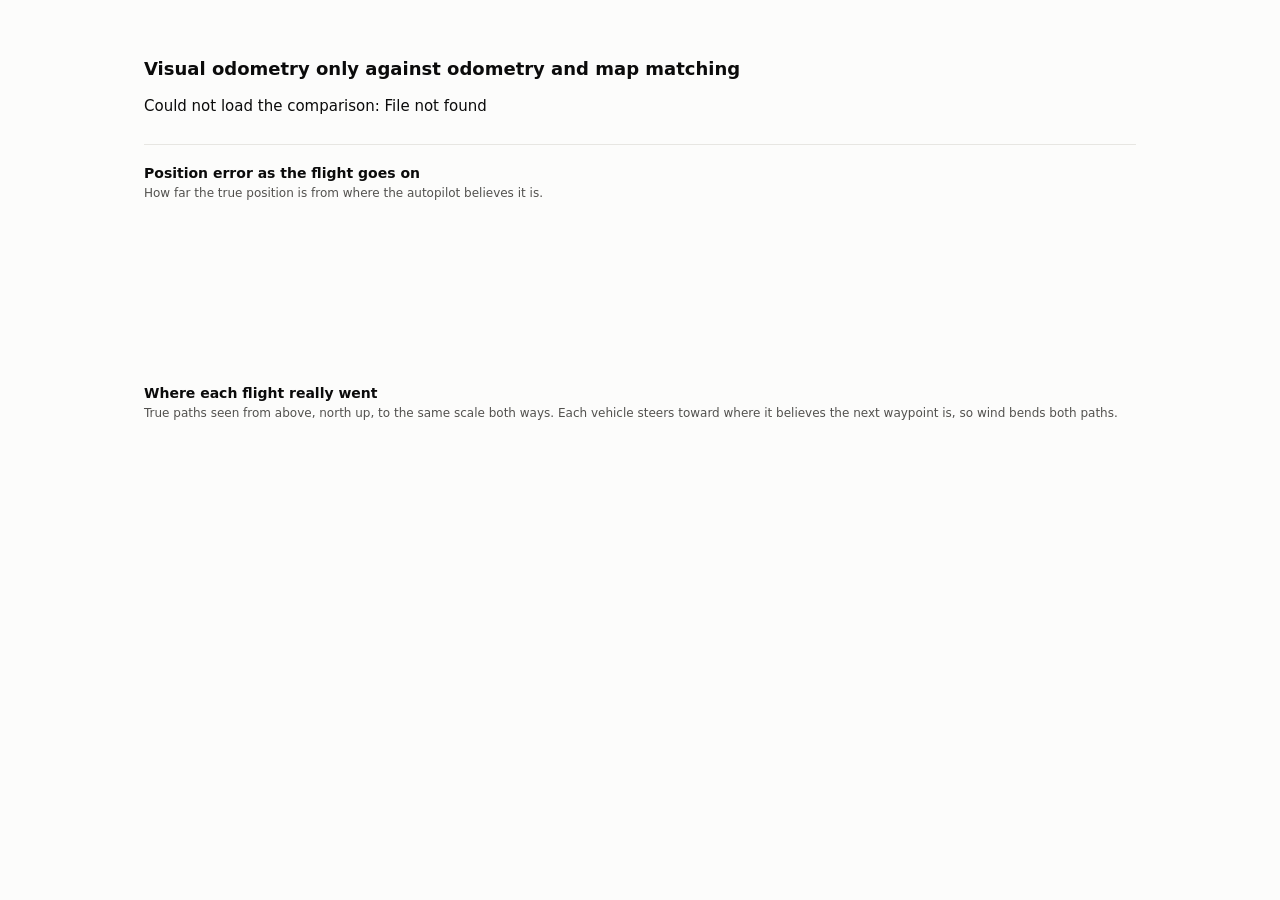
==== ground/planner/static/compare.html @ 0d93f1d8 "Compare visual odometry alone against map matching onboard/visnav/navigator.py: with no matcher it r" ====
<!doctype html>
<html lang="en">
<head>
<meta charset="utf-8">
<meta name="viewport" content="width=device-width, initial-scale=1">
<title>Odometry only against map matching</title>
<style>
:root {
  color-scheme: light;
  --surface: #fcfcfb; --ink: #0b0b0b; --ink2: #52514e; --muted: #7a7974; --grid: #e7e6e2; --line: #ddddd6;
  --with-map: #2a78d6; --alone: #eb6834; --plan: #8f8e88; --accent: #1f6feb;
}
* { box-sizing: border-box; }
html, body { margin: 0; background: var(--surface); color: var(--ink); font: 14px/1.45 system-ui, sans-serif; }
main { max-width: 1040px; margin: 0 auto; padding: 56px 24px 32px; }
h1 { font-size: 18px; margin: 0 0 4px; }
h2 { font-size: 14px; margin: 0 0 2px; }
#conditions { color: var(--ink2); font-size: 12px; margin: 0 0 14px; }
#headline { font-size: 15px; margin: 0 0 16px; min-height: 22px; }
table { border-collapse: collapse; width: 100%; font-variant-numeric: tabular-nums; margin-bottom: 8px; }
th, td { padding: 5px 10px; border-bottom: 1px solid var(--grid); text-align: right; font-weight: normal; }
th:first-child, td:first-child { text-align: left; color: var(--ink2); }
thead th { font-weight: 600; vertical-align: bottom; }
thead .state { display: block; font-weight: normal; font-size: 12px; color: var(--ink2); }
thead button { font: inherit; font-size: 12px; font-weight: normal; padding: 0; border: 0; background: none; color: var(--accent); cursor: pointer; }
.key { display: inline-block; width: 16px; height: 0; border-top: 2px solid; vertical-align: middle; margin-right: 6px; border-radius: 1px; }
.key.dash { border-top-style: dashed; }
.charts { display: grid; grid-template-columns: 1fr; gap: 22px; margin-top: 18px; }
.chart { position: relative; }
.caption { color: var(--ink2); font-size: 12px; margin: 0 0 4px; }
.legend { display: flex; flex-wrap: wrap; gap: 4px 16px; font-size: 12px; color: var(--ink2); margin: 0 0 4px; }
svg { display: block; width: 100%; overflow: visible; touch-action: none; }
svg text { font: 11px system-ui, sans-serif; fill: var(--muted); }
svg text.end { fill: var(--ink2); font-size: 12px; }
#tip { position: absolute; pointer-events: none; background: #fff; border: 1px solid var(--line); border-radius: 4px; box-shadow: 0 2px 8px rgba(0, 0, 0, .12); padding: 5px 8px; font-size: 12px; white-space: nowrap; z-index: 2; }
#tip div { color: var(--ink2); }
#tip b { color: var(--ink); font-variant-numeric: tabular-nums; }
#notes { color: var(--ink2); font-size: 12px; margin: 18px 0 0; padding-left: 18px; }
#notes li { margin-bottom: 4px; }
</style>
</head>
<body>
<main>
  <h1>Visual odometry only against odometry and map matching</h1>
  <p id="conditions"></p>
  <p id="headline" aria-live="polite"></p>
  <table>
    <thead><tr><th></th><th id="head0"></th><th id="head1"></th></tr></thead>
    <tbody id="rows"></tbody>
  </table>
  <div class="charts">
    <section class="chart" id="errbox">
      <h2>Position error as the flight goes on</h2>
      <p class="caption">How far the true position is from where the autopilot believes it is.</p>
      <div class="legend" id="errlegend"></div>
      <svg id="errchart" role="img" aria-label="Position error against distance flown for both flights. The table above has the values."></svg>
    </section>
    <section class="chart" id="pathbox">
      <h2>Where each flight really went</h2>
      <p class="caption">True paths seen from above, north up, to the same scale both ways. Each vehicle steers toward where it believes the next waypoint is, so wind bends both paths.</p>
      <div class="legend" id="pathlegend"></div>
      <svg id="pathchart" role="img" aria-label="True flight paths of both flights over the planned route."></svg>
    </section>
  </div>
  <ul id="notes"></ul>
</main>
<div id="tip" hidden></div>
<script>
"use strict";
const $ = (id) => document.getElementById(id);
const params = new URLSearchParams(location.search);
const SERIES = {
  map: { label: "With map matching", color: "var(--with-map)" },
  odometry: { label: "Odometry only", color: "var(--alone)" },
};
const NS = "http://www.w3.org/2000/svg";
const ACTIVE = ["preparing", "fetching", "running"];
let data = null, runs = [], hover = null;

function el(parent, name, attrs = {}, text) {
  const node = document.createElementNS(NS, name);
  Object.entries(attrs).forEach(([k, v]) => node.setAttribute(k, v));
  if (text !== undefined) node.textContent = text;
  parent.appendChild(node);
  return node;
}

function niceStep(span, count) {
  const raw = Math.max(span, 1e-6) / count, mag = 10 ** Math.floor(Math.log10(raw));
  return [1, 2, 5, 10].map((m) => m * mag).find((s) => s >= raw);
}

const metres = (v) => `${v >= 100 ? Math.round(v) : +v.toFixed(1)} m`;
const pathOf = (xs, ys) => xs.map((x, i) => `${i ? "L" : "M"}${x.toFixed(1)} ${ys[i].toFixed(1)}`).join("");
const flown = (run) => (run.series ? run.series.km : []);
const nearest = (values, v) => {
  let lo = 0, hi = values.length - 1;
  while (lo < hi) { const m = (lo + hi) >> 1; if (values[m] < v) lo = m + 1; else hi = m; }
  return lo > 0 && v - values[lo - 1] < values[lo] - v ? lo - 1 : lo;
};

function legend(box, withPlan) {
  box.replaceChildren();
  const add = (label, color, dash) => {
    const item = document.createElement("span"), key = document.createElement("span");
    key.className = dash ? "key dash" : "key";
    key.style.borderTopColor = color;
    item.append(key, label);
    box.append(item);
  };
  runs.forEach((run) => add(SERIES[run.options.navigation || "map"].label, SERIES[run.options.navigation || "map"].color));
  if (withPlan) add("Planned route", "var(--plan)", true);
}

function drawError() {
  const svg = $("errchart"), width = svg.clientWidth || 800, height = 250, m = { l: 44, r: 118, t: 8, b: 34 };
  svg.setAttribute("viewBox", `0 0 ${width} ${height}`);
  svg.setAttribute("height", height);
  svg.replaceChildren();
  const maxKm = Math.max(0.001, ...runs.flatMap(flown)), maxErr = Math.max(1, ...runs.flatMap((r) => (r.series ? r.series.err : [])));
  const yStep = niceStep(maxErr, 4), yTop = Math.ceil(maxErr / yStep) * yStep, xStep = niceStep(maxKm, 6);
  const X = (km) => m.l + (km / maxKm) * (width - m.l - m.r), Y = (e) => height - m.b - (e / yTop) * (height - m.t - m.b);
  for (let v = 0; v <= yTop + 1e-9; v += yStep) {
    el(svg, "line", { x1: m.l, x2: width - m.r, y1: Y(v), y2: Y(v), stroke: "var(--grid)", "stroke-width": 1 });
    el(svg, "text", { x: m.l - 8, y: Y(v) + 4, "text-anchor": "end" }, String(+v.toFixed(3)));
  }
  el(svg, "text", { x: 0, y: m.t + 4 }, "m");
  for (let v = 0; v <= maxKm + 1e-9; v += xStep) el(svg, "text", { x: X(v), y: height - m.b + 16, "text-anchor": "middle" }, String(+v.toFixed(3)));
  el(svg, "text", { x: width - m.r, y: height - 4, "text-anchor": "end" }, "distance flown, km");
  const ends = [];
  runs.forEach((run) => {
    if (!run.series) return;
    const color = SERIES[run.options.navigation || "map"].color, s = run.series;
    el(svg, "path", { d: pathOf(s.km.map(X), s.err.map(Y)), fill: "none", stroke: color, "stroke-width": 2, "stroke-linejoin": "round", "stroke-linecap": "round" });
    const last = s.km.length - 1;
    ends.push({ x: X(s.km[last]), y: Y(s.err[last]), color, value: s.err[last], label: SERIES[run.options.navigation || "map"].label });
  });
  ends.forEach((end) => el(svg, "circle", { cx: end.x, cy: end.y, r: 4, fill: end.color, stroke: "var(--surface)", "stroke-width": 2 }));
  // Direct labels only where they do not collide; the legend always names the lines.
  if (ends.length < 2 || Math.abs(ends[0].y - ends[1].y) >= 16) {
    ends.forEach((end) => el(svg, "text", { class: "end", x: end.x + 9, y: end.y + 4 }, metres(end.value)));
  }
  svg.X = X; svg.Y = Y; svg.maxKm = maxKm; svg.margin = m; svg.plotWidth = width - m.l - m.r;
  el(svg, "g", { id: "errhover" });
}

function drawPaths() {
  const svg = $("pathchart"), width = svg.clientWidth || 800, m = 12;
  const xs = [...data.plan.map((p) => p[0]), ...runs.flatMap((r) => (r.series ? r.series.x : []))];
  const ys = [...data.plan.map((p) => p[1]), ...runs.flatMap((r) => (r.series ? r.series.y : []))];
  svg.replaceChildren();
  if (!xs.length) { svg.setAttribute("height", 0); return; }
  const x0 = Math.min(...xs), x1 = Math.max(...xs), y0 = Math.min(...ys), y1 = Math.max(...ys);
  const scale = Math.min((width - 2 * m) / Math.max(x1 - x0, 1), 420 / Math.max(y1 - y0, 1));
  const height = Math.max((y1 - y0) * scale + 2 * m + 22, 90);
  svg.setAttribute("viewBox", `0 0 ${width} ${height}`);
  svg.setAttribute("height", height);
  const X = (x) => (width - (x1 - x0) * scale) / 2 + (x - x0) * scale, Y = (y) => m + (y1 - y) * scale;
  el(svg, "path", { d: pathOf(data.plan.map((p) => X(p[0])), data.plan.map((p) => Y(p[1]))), fill: "none", stroke: "var(--plan)", "stroke-width": 1.5, "stroke-dasharray": "5 5" });
  runs.forEach((run) => {
    if (!run.series) return;
    el(svg, "path", { d: pathOf(run.series.x.map(X), run.series.y.map(Y)), fill: "none", stroke: SERIES[run.options.navigation || "map"].color, "stroke-width": 2, "stroke-linejoin": "round", "stroke-linecap": "round" });
  });
  // Scale bar, since the axes carry no ticks here.
  const barM = niceStep((x1 - x0 || 100) / 4, 1), by = height - 8;
  el(svg, "line", { x1: m, x2: m + barM * scale, y1: by, y2: by, stroke: "var(--muted)", "stroke-width": 1 });
  el(svg, "text", { x: m + barM * scale + 6, y: by + 4 }, barM >= 1000 ? `${barM / 1000} km` : `${barM} m`);
  svg.X = X; svg.Y = Y;
  el(svg, "g", { id: "pathhover" });
}

function showHover(km, pageX, pageY) {
  hover = km;
  const err = $("errchart"), path = $("pathchart"), tip = $("tip");
  const eg = err.querySelector("#errhover"), pg = path.querySelector("#pathhover");
  if (!eg) return;
  eg.replaceChildren();
  if (pg) pg.replaceChildren();
  tip.replaceChildren();
  const head = document.createElement("div");
  head.textContent = `${km.toFixed(2)} km flown`;
  tip.append(head);
  el(eg, "line", { x1: err.X(km), x2: err.X(km), y1: err.margin.t, y2: err.getBoundingClientRect().height - err.margin.b, stroke: "var(--muted)", "stroke-width": 1 });
  runs.forEach((run) => {
    if (!run.series) return;
    const s = run.series, i = nearest(s.km, km), info = SERIES[run.options.navigation || "map"];
    el(eg, "circle", { cx: err.X(s.km[i]), cy: err.Y(s.err[i]), r: 4, fill: info.color, stroke: "var(--surface)", "stroke-width": 2 });
    if (pg) el(pg, "circle", { cx: path.X(s.x[i]), cy: path.Y(s.y[i]), r: 5, fill: info.color, stroke: "var(--surface)", "stroke-width": 2 });
    const row = document.createElement("div"), key = document.createElement("span"), value = document.createElement("b");
    key.className = "key";
    key.style.borderTopColor = info.color;
    value.textContent = metres(s.err[i]);
    row.append(key, value, ` ${info.label.toLowerCase()}`);
    tip.append(row);
  });
  tip.hidden = false;
  const left = Math.min(pageX + 14, document.documentElement.clientWidth - tip.offsetWidth - 8);
  tip.style.left = `${left}px`;
  tip.style.top = `${pageY - tip.offsetHeight - 10}px`;
}

function hideHover() {
  hover = null;
  $("tip").hidden = true;
  ["errhover", "pathhover"].forEach((id) => { const g = document.getElementById(id); if (g) g.replaceChildren(); });
}

$("errchart").addEventListener("pointermove", (e) => {
  const svg = e.currentTarget, box = svg.getBoundingClientRect();
  if (!svg.X) return;
  const frac = Math.min(1, Math.max(0, (e.clientX - box.left - svg.margin.l) / svg.plotWidth));
  showHover(frac * svg.maxKm, e.pageX, e.pageY);
});
$("pathchart").addEventListener("pointermove", (e) => {
  const svg = e.currentTarget, box = svg.getBoundingClientRect();
  if (!svg.X) return;
  const px = e.clientX - box.left, py = e.clientY - box.top;
  let best = null, bestD = Infinity;
  runs.forEach((run) => {
    if (!run.series) return;
    run.series.x.forEach((x, i) => {
      const d = Math.hypot(svg.X(x) - px, svg.Y(run.series.y[i]) - py);
      if (d < bestD) { bestD = d; best = run.series.km[i]; }
    });
  });
  if (best !== null && bestD < 40) showHover(best, e.pageX, e.pageY); else hideHover();
});
["errchart", "pathchart"].forEach((id) => $(id).addEventListener("pointerleave", hideHover));

const ROWS = [
  ["Position error, median", (s) => metres(s.ekf_err_median_m)],
  ["Position error, 95% of the time under", (s) => metres(s.ekf_err_p95_m)],
  ["Position error, largest", (s) => metres(s.ekf_err_max_m)],
  ["Position error at the end", (s) => metres(s.ekf_err_final_m)],
  ["  as a share of distance flown", (s) => `${s.final_err_pct_of_distance}%`],
  ["Off target at the end", (s) => metres(s.landing_error_m)],
  ["Distance flown", (s) => `${(s.distance_m / 1000).toFixed(2)} km`],
  ["Map fixes", (s) => (s.navigation === "odometry" ? "none" : `${Math.round(100 * s.fix_rate)}% of frames`)],
  ["Navigator time per frame", (s) => `${s.nav_ms_per_frame} ms`],
  ["Needs saved imagery", (s) => (s.navigation === "odometry" ? "no" : "yes")],
];

function stateText(run) {
  if (run.state === "finished") return run.summary.landed ? "landed" : run.summary.mission_complete ? "reached the last waypoint" : "ran out of time";
  if (run.state === "running" && run.series) return `flying, ${run.series.km.at(-1).toFixed(2)} km so far`;
  return { preparing: "building the map", fetching: "downloading NAIP", running: "starting", stopped: "stopped", failed: "failed" }[run.state] || run.state;
}

function drawTable() {
  runs.forEach((run, k) => {
    const head = $(`head${k}`), info = SERIES[run.options.navigation || "map"];
    head.replaceChildren();
    const key = document.createElement("span"), state = document.createElement("span"), open = document.createElement("button");
    key.className = "key";
    key.style.borderTopColor = info.color;
    state.className = "state";
    state.textContent = run.state === "failed" ? `failed: ${run.error}` : stateText(run);
    open.textContent = "Watch in 3D";
    open.title = "Open this flight in the 3D viewer";
    open.hidden = !run.viewable;
    open.onclick = () => { if (window.parent !== window && window.parent.followRun) window.parent.followRun(run.id); else location.href = `/sim/${run.id}/`; };
    head.append(key, info.label, state, open);
  });
  const rows = $("rows");
  rows.replaceChildren();
  ROWS.forEach(([label, value]) => {
    const tr = document.createElement("tr"), th = document.createElement("td");
    th.textContent = label;
    th.style.whiteSpace = "pre";
    tr.append(th);
    runs.forEach((run) => {
      const td = document.createElement("td");
      td.textContent = run.summary ? value(run.summary) : "–";
      tr.append(td);
    });
    rows.append(tr);
  });
}

function drawText() {
  const o = runs[0].options;
  const wind = `wind ${o.wind_speed} m/s from ${o.wind_from_deg}°, gusts ${o.gust} m/s, seed ${o.seed}`;
  const camera = o.world_year ? `camera sees NAIP ${o.world_year}` : "camera sees the map's own imagery";
  const look = Object.keys(o.appearance || {}).length ? ", camera appearance changed" : "";
  $("conditions").textContent = `Same route and settings for both: ${camera}${look}, ${wind}, compass bias ${o.compass_bias_deg ?? 0}°, height bias ${o.height_bias_pct ?? 0}%.`;

  const map = runs.find((r) => (r.options.navigation || "map") === "map"), alone = runs.find((r) => r.options.navigation === "odometry");
  $("headline").textContent = map && alone && map.summary && alone.summary
    ? `After ${(alone.summary.distance_m / 1000).toFixed(1)} km, odometry alone was ${metres(alone.summary.ekf_err_final_m)} from where it believed it was (${alone.summary.final_err_pct_of_distance}% of the distance flown), against ${metres(map.summary.ekf_err_final_m)} with map matching.`
    : data.active ? "Flying both. This page updates as they go." : "";

  const notes = [];
  if (!o.compass_bias_deg && !o.height_bias_pct) notes.push("No lasting compass or height error is set, only errors that average out over a flight. A real compass usually has a lasting error of a few degrees, which only map fixes can remove, so this flatters odometry. Try Compass bias.");
  notes.push("The simulated camera sees a flat image, so odometry has no parallax from buildings or trees, moving shadows or lens errors. Real odometry would drift more.");
  if (!o.world_year && map) notes.push("The camera sees the map's own imagery, which flatters map matching. Choose another NAIP year under Camera imagery for a fair test. Odometry alone is unaffected.");
  runs.forEach((run) => {
    if (run.summary && run.summary.frames_off_imagery > 0) notes.push(`${SERIES[run.options.navigation || "map"].label}: the vehicle left the saved imagery for ${run.summary.frames_off_imagery} frames, where the simulated camera sees nothing. A real camera would still see ground. A wider corridor avoids this.`);
  });
  const list = $("notes");
  list.replaceChildren(...notes.map((n) => { const li = document.createElement("li"); li.textContent = n; return li; }));
}

function draw() {
  drawText();
  drawTable();
  legend($("errlegend"), false);
  legend($("pathlegend"), true);
  drawError();
  drawPaths();
  hideHover();
}

async function poll() {
  try {
    const r = await fetch(`/api/sim/compare/${encodeURIComponent(params.get("a"))}/${encodeURIComponent(params.get("b"))}`);
    if (!r.ok) throw new Error((await r.json().catch(() => ({}))).detail || r.statusText);
    data = await r.json();
    runs = [...data.runs].sort((p, q) => ((p.options.navigation === "odometry") - (q.options.navigation === "odometry")));
    if (hover === null) draw();
    if (data.active) setTimeout(poll, 2000);
  } catch (e) {
    $("headline").textContent = `Could not load the comparison: ${e.message}`;
  }
}

addEventListener("resize", () => { if (data) draw(); });
poll();
</script>
</body>
</html>
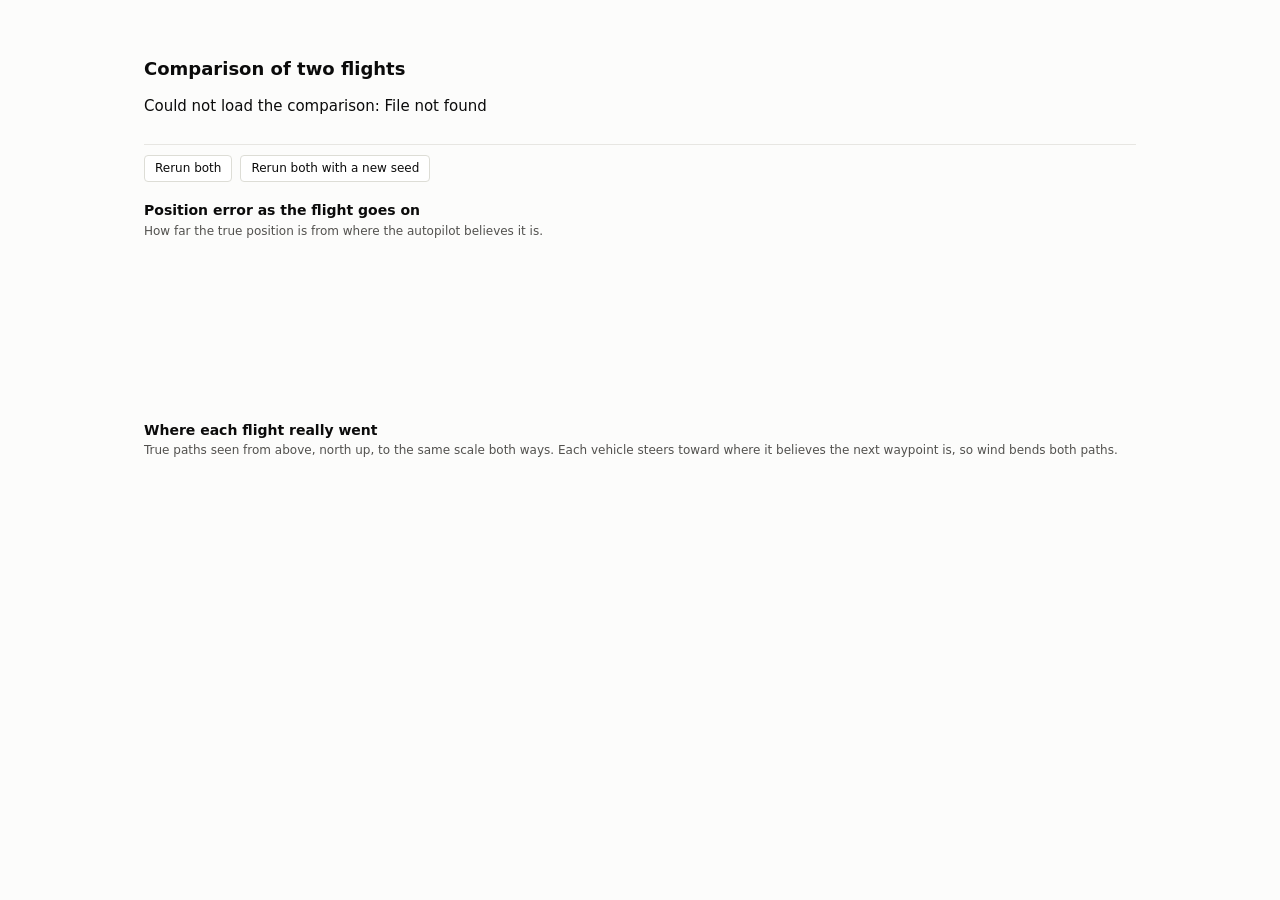
==== commit 4d11b03a: "Compare any two flights of the same waypoints from stored results, and rerun them ground/planner/sim" ====
--- a/ground/planner/static/compare.html
+++ b/ground/planner/static/compare.html
@@ -3,12 +3,12 @@
 <head>
 <meta charset="utf-8">
 <meta name="viewport" content="width=device-width, initial-scale=1">
-<title>Odometry only against map matching</title>
+<title>Comparison of two flights</title>
 <style>
 :root {
   color-scheme: light;
   --surface: #fcfcfb; --ink: #0b0b0b; --ink2: #52514e; --muted: #7a7974; --grid: #e7e6e2; --line: #ddddd6;
-  --with-map: #2a78d6; --alone: #eb6834; --plan: #8f8e88; --accent: #1f6feb;
+  --first: #2a78d6; --second: #eb6834; --plan: #8f8e88; --accent: #1f6feb;
 }
 * { box-sizing: border-box; }
 html, body { margin: 0; background: var(--surface); color: var(--ink); font: 14px/1.45 system-ui, sans-serif; }
@@ -23,6 +23,10 @@
 thead th { font-weight: 600; vertical-align: bottom; }
 thead .state { display: block; font-weight: normal; font-size: 12px; color: var(--ink2); }
 thead button { font: inherit; font-size: 12px; font-weight: normal; padding: 0; border: 0; background: none; color: var(--accent); cursor: pointer; }
+tr.setting td { background: #f4f3ef; }
+#rerun { display: flex; flex-wrap: wrap; align-items: center; gap: 6px 8px; margin: 10px 0 0; font-size: 12px; color: var(--ink2); }
+#rerun button { font: inherit; padding: 4px 10px; border: 1px solid var(--line); border-radius: 4px; background: #fff; color: var(--ink); cursor: pointer; }
+#rerun button:disabled { opacity: .5; cursor: default; }
 .key { display: inline-block; width: 16px; height: 0; border-top: 2px solid; vertical-align: middle; margin-right: 6px; border-radius: 1px; }
 .key.dash { border-top-style: dashed; }
 .charts { display: grid; grid-template-columns: 1fr; gap: 22px; margin-top: 18px; }
@@ -41,13 +45,18 @@
 </head>
 <body>
 <main>
-  <h1>Visual odometry only against odometry and map matching</h1>
+  <h1 id="title">Comparison of two flights</h1>
   <p id="conditions"></p>
   <p id="headline" aria-live="polite"></p>
   <table>
     <thead><tr><th></th><th id="head0"></th><th id="head1"></th></tr></thead>
     <tbody id="rows"></tbody>
   </table>
+  <p id="rerun">
+    <button id="rerun_same" title="Fly both again, each with its own settings and seed, as a new comparison. This one stays. Useful after changing the software.">Rerun both</button>
+    <button id="rerun_seed" title="Fly both again with one new seed, as a new comparison: other wind gusts and sensor errors, to see how much of a difference is chance. This one stays.">Rerun both with a new seed</button>
+    <span id="rerun_note"></span>
+  </p>
   <div class="charts">
     <section class="chart" id="errbox">
       <h2>Position error as the flight goes on</h2>
@@ -69,13 +78,10 @@
 "use strict";
 const $ = (id) => document.getElementById(id);
 const params = new URLSearchParams(location.search);
-const SERIES = {
-  map: { label: "With map matching", color: "var(--with-map)" },
-  odometry: { label: "Odometry only", color: "var(--alone)" },
-};
+const COLORS = ["var(--first)", "var(--second)"];
 const NS = "http://www.w3.org/2000/svg";
 const ACTIVE = ["preparing", "fetching", "running"];
-let data = null, runs = [], hover = null;
+let data = null, runs = [], hover = null, differing = [];
 
 function el(parent, name, attrs = {}, text) {
   const node = document.createElementNS(NS, name);
@@ -90,7 +96,11 @@
   return [1, 2, 5, 10].map((m) => m * mag).find((s) => s >= raw);
 }
 
-const metres = (v) => `${v >= 100 ? Math.round(v) : +v.toFixed(1)} m`;
+const metres = (v) => (v === null || v === undefined ? "–" : `${v >= 100 ? Math.round(v) : +v.toFixed(1)} m`);
+const withUnit = (v, unit) => (v === null || v === undefined ? "–" : `${v}${unit}`);
+const when = (run) => run.created.slice(5, 16).replace("T", " ");
+const settingText = (run, name) => (name === "Navigation" ? run.settings[name] : `${name.toLowerCase()} ${run.settings[name]}`);
+const known = (name) => runs.every((run) => run.settings[name] !== null);
 const pathOf = (xs, ys) => xs.map((x, i) => `${i ? "L" : "M"}${x.toFixed(1)} ${ys[i].toFixed(1)}`).join("");
 const flown = (run) => (run.series ? run.series.km : []);
 const nearest = (values, v) => {
@@ -108,7 +118,7 @@
     item.append(key, label);
     box.append(item);
   };
-  runs.forEach((run) => add(SERIES[run.options.navigation || "map"].label, SERIES[run.options.navigation || "map"].color));
+  runs.forEach((run) => add(run.label, run.color));
   if (withPlan) add("Planned route", "var(--plan)", true);
 }
 
@@ -130,10 +140,10 @@
   const ends = [];
   runs.forEach((run) => {
     if (!run.series) return;
-    const color = SERIES[run.options.navigation || "map"].color, s = run.series;
-    el(svg, "path", { d: pathOf(s.km.map(X), s.err.map(Y)), fill: "none", stroke: color, "stroke-width": 2, "stroke-linejoin": "round", "stroke-linecap": "round" });
+    const s = run.series;
+    el(svg, "path", { d: pathOf(s.km.map(X), s.err.map(Y)), fill: "none", stroke: run.color, "stroke-width": 2, "stroke-linejoin": "round", "stroke-linecap": "round" });
     const last = s.km.length - 1;
-    ends.push({ x: X(s.km[last]), y: Y(s.err[last]), color, value: s.err[last], label: SERIES[run.options.navigation || "map"].label });
+    ends.push({ x: X(s.km[last]), y: Y(s.err[last]), color: run.color, value: s.err[last] });
   });
   ends.forEach((end) => el(svg, "circle", { cx: end.x, cy: end.y, r: 4, fill: end.color, stroke: "var(--surface)", "stroke-width": 2 }));
   // Direct labels only where they do not collide; the legend always names the lines.
@@ -146,8 +156,8 @@
 
 function drawPaths() {
   const svg = $("pathchart"), width = svg.clientWidth || 800, m = 12;
-  const xs = [...data.plan.map((p) => p[0]), ...runs.flatMap((r) => (r.series ? r.series.x : []))];
-  const ys = [...data.plan.map((p) => p[1]), ...runs.flatMap((r) => (r.series ? r.series.y : []))];
+  const xs = runs.flatMap((r) => [...r.plan.map((p) => p[0]), ...(r.series ? r.series.x : [])]);
+  const ys = runs.flatMap((r) => [...r.plan.map((p) => p[1]), ...(r.series ? r.series.y : [])]);
   svg.replaceChildren();
   if (!xs.length) { svg.setAttribute("height", 0); return; }
   const x0 = Math.min(...xs), x1 = Math.max(...xs), y0 = Math.min(...ys), y1 = Math.max(...ys);
@@ -156,10 +166,11 @@
   svg.setAttribute("viewBox", `0 0 ${width} ${height}`);
   svg.setAttribute("height", height);
   const X = (x) => (width - (x1 - x0) * scale) / 2 + (x - x0) * scale, Y = (y) => m + (y1 - y) * scale;
-  el(svg, "path", { d: pathOf(data.plan.map((p) => X(p[0])), data.plan.map((p) => Y(p[1]))), fill: "none", stroke: "var(--plan)", "stroke-width": 1.5, "stroke-dasharray": "5 5" });
+  // The waypoints are the same, but each plan ends its own way.
+  runs.forEach((run) => el(svg, "path", { d: pathOf(run.plan.map((p) => X(p[0])), run.plan.map((p) => Y(p[1]))), fill: "none", stroke: "var(--plan)", "stroke-width": 1.5, "stroke-dasharray": "5 5" }));
   runs.forEach((run) => {
     if (!run.series) return;
-    el(svg, "path", { d: pathOf(run.series.x.map(X), run.series.y.map(Y)), fill: "none", stroke: SERIES[run.options.navigation || "map"].color, "stroke-width": 2, "stroke-linejoin": "round", "stroke-linecap": "round" });
+    el(svg, "path", { d: pathOf(run.series.x.map(X), run.series.y.map(Y)), fill: "none", stroke: run.color, "stroke-width": 2, "stroke-linejoin": "round", "stroke-linecap": "round" });
   });
   // Scale bar, since the axes carry no ticks here.
   const barM = niceStep((x1 - x0 || 100) / 4, 1), by = height - 8;
@@ -183,14 +194,14 @@
   el(eg, "line", { x1: err.X(km), x2: err.X(km), y1: err.margin.t, y2: err.getBoundingClientRect().height - err.margin.b, stroke: "var(--muted)", "stroke-width": 1 });
   runs.forEach((run) => {
     if (!run.series) return;
-    const s = run.series, i = nearest(s.km, km), info = SERIES[run.options.navigation || "map"];
-    el(eg, "circle", { cx: err.X(s.km[i]), cy: err.Y(s.err[i]), r: 4, fill: info.color, stroke: "var(--surface)", "stroke-width": 2 });
-    if (pg) el(pg, "circle", { cx: path.X(s.x[i]), cy: path.Y(s.y[i]), r: 5, fill: info.color, stroke: "var(--surface)", "stroke-width": 2 });
+    const s = run.series, i = nearest(s.km, km);
+    el(eg, "circle", { cx: err.X(s.km[i]), cy: err.Y(s.err[i]), r: 4, fill: run.color, stroke: "var(--surface)", "stroke-width": 2 });
+    if (pg) el(pg, "circle", { cx: path.X(s.x[i]), cy: path.Y(s.y[i]), r: 5, fill: run.color, stroke: "var(--surface)", "stroke-width": 2 });
     const row = document.createElement("div"), key = document.createElement("span"), value = document.createElement("b");
     key.className = "key";
-    key.style.borderTopColor = info.color;
+    key.style.borderTopColor = run.color;
     value.textContent = metres(s.err[i]);
-    row.append(key, value, ` ${info.label.toLowerCase()}`);
+    row.append(key, value, ` ${run.label}`);
     tip.append(row);
   });
   tip.hidden = false;
@@ -232,72 +243,93 @@
   ["Position error, 95% of the time under", (s) => metres(s.ekf_err_p95_m)],
   ["Position error, largest", (s) => metres(s.ekf_err_max_m)],
   ["Position error at the end", (s) => metres(s.ekf_err_final_m)],
-  ["  as a share of distance flown", (s) => `${s.final_err_pct_of_distance}%`],
+  ["  as a share of distance flown", (s) => withUnit(s.final_err_pct_of_distance, "%")],
   ["Off target at the end", (s) => metres(s.landing_error_m)],
   ["Distance flown", (s) => `${(s.distance_m / 1000).toFixed(2)} km`],
+  ["Flight time", (s) => `${Math.floor(s.duration_s / 60)}:${String(Math.round(s.duration_s % 60)).padStart(2, "0")}`],
   ["Map fixes", (s) => (s.navigation === "odometry" ? "none" : `${Math.round(100 * s.fix_rate)}% of frames`)],
-  ["Navigator time per frame", (s) => `${s.nav_ms_per_frame} ms`],
+  ["Navigator time per frame", (s) => withUnit(s.nav_ms_per_frame, " ms")],
   ["Needs saved imagery", (s) => (s.navigation === "odometry" ? "no" : "yes")],
 ];
 
 function stateText(run) {
   if (run.state === "finished") return run.summary.landed ? "landed" : run.summary.mission_complete ? "reached the last waypoint" : "ran out of time";
   if (run.state === "running" && run.series) return `flying, ${run.series.km.at(-1).toFixed(2)} km so far`;
-  return { preparing: "building the map", fetching: "downloading NAIP", running: "starting", stopped: "stopped", failed: "failed" }[run.state] || run.state;
+  return { preparing: "building the map", fetching: "downloading imagery", running: "starting", stopped: "stopped", failed: "failed" }[run.state] || run.state;
 }
 
 function drawTable() {
   runs.forEach((run, k) => {
-    const head = $(`head${k}`), info = SERIES[run.options.navigation || "map"];
+    const head = $(`head${k}`);
     head.replaceChildren();
     const key = document.createElement("span"), state = document.createElement("span"), open = document.createElement("button");
     key.className = "key";
-    key.style.borderTopColor = info.color;
+    key.style.borderTopColor = run.color;
     state.className = "state";
-    state.textContent = run.state === "failed" ? `failed: ${run.error}` : stateText(run);
+    state.textContent = run.state === "failed" ? `failed: ${run.error}` : `${stateText(run)}, ${when(run)}`;
     open.textContent = "Watch in 3D";
     open.title = "Open this flight in the 3D viewer";
     open.hidden = !run.viewable;
     open.onclick = () => { if (window.parent !== window && window.parent.followRun) window.parent.followRun(run.id); else location.href = `/sim/${run.id}/`; };
-    head.append(key, info.label, state, open);
+    head.append(key, run.label, state, open);
   });
   const rows = $("rows");
   rows.replaceChildren();
-  ROWS.forEach(([label, value]) => {
+  const addRow = (label, cells, className) => {
     const tr = document.createElement("tr"), th = document.createElement("td");
+    tr.className = className;
     th.textContent = label;
     th.style.whiteSpace = "pre";
     tr.append(th);
-    runs.forEach((run) => {
+    cells.forEach((text) => {
       const td = document.createElement("td");
-      td.textContent = run.summary ? value(run.summary) : "–";
+      td.textContent = text;
       tr.append(td);
     });
     rows.append(tr);
+  };
+  differing.forEach((name) => addRow(name, runs.map((run) => run.settings[name]), "setting"));
+  ROWS.forEach(([label, value]) => addRow(label, runs.map((run) => (run.summary ? value(run.summary) : "–")), ""));
+}
+
+// Each flight goes by what sets it apart from the other.
+function nameRuns() {
+  differing = Object.keys(runs[0].settings).filter((name) => known(name) && runs[0].settings[name] !== runs[1].settings[name]);
+  runs.forEach((run, k) => {
+    const parts = differing.slice(0, differing.length > 2 ? 1 : 2).map((name) => settingText(run, name));
+    const more = differing.length > 2 ? ` and ${differing.length - 1} more` : "";
+    const label = parts.length ? parts.join("; ") + more : `flight ${k + 1}, ${when(run)}`;
+    run.label = label[0].toUpperCase() + label.slice(1);
+    run.color = COLORS[k];
   });
 }
 
 function drawText() {
-  const o = runs[0].options;
-  const wind = `wind ${o.wind_speed} m/s from ${o.wind_from_deg}°, gusts ${o.gust} m/s, seed ${o.seed}`;
-  const camera = o.world_year ? `camera sees NAIP ${o.world_year}` : "camera sees the map's own imagery";
-  const look = Object.keys(o.appearance || {}).length ? ", camera appearance changed" : "";
-  $("conditions").textContent = `Same route and settings for both: ${camera}${look}, ${wind}, compass bias ${o.compass_bias_deg ?? 0}°, height bias ${o.height_bias_pct ?? 0}%.`;
-
-  const map = runs.find((r) => (r.options.navigation || "map") === "map"), alone = runs.find((r) => r.options.navigation === "odometry");
-  $("headline").textContent = map && alone && map.summary && alone.summary
-    ? `After ${(alone.summary.distance_m / 1000).toFixed(1)} km, odometry alone was ${metres(alone.summary.ekf_err_final_m)} from where it believed it was (${alone.summary.final_err_pct_of_distance}% of the distance flown), against ${metres(map.summary.ekf_err_final_m)} with map matching.`
-    : data.active ? "Flying both. This page updates as they go." : "";
-
-  const notes = [];
-  if (!o.compass_bias_deg && !o.height_bias_pct) notes.push("No lasting compass or height error is set, only errors that average out over a flight. A real compass usually has a lasting error of a few degrees, which only map fixes can remove, so this flatters odometry. Try Compass bias.");
-  notes.push("The simulated camera sees a flat image, so odometry has no parallax from buildings or trees, moving shadows or lens errors. Real odometry would drift more.");
-  if (!o.world_year && map) notes.push("The camera sees the map's own imagery, which flatters map matching. Choose another NAIP year under Camera imagery for a fair test. Odometry alone is unaffected.");
-  runs.forEach((run) => {
-    if (run.summary && run.summary.frames_off_imagery > 0) notes.push(`${SERIES[run.options.navigation || "map"].label}: the vehicle left the saved imagery for ${run.summary.frames_off_imagery} frames, where the simulated camera sees nothing. A real camera would still see ground. A wider corridor avoids this.`);
+  $("title").textContent = `${runs[0].label} against ${runs[1].label}`;
+  const names = Object.keys(runs[0].settings);
+  const same = names.filter((name) => known(name) && !differing.includes(name)).map((name) => settingText(runs[0], name));
+  $("conditions").textContent = `Same waypoints. Also the same for both: ${same.join("; ")}.`;
+
+  const line = (r) => `${r.label}: ${metres(r.summary.ekf_err_final_m)} from where it believed it was after ${(r.summary.distance_m / 1000).toFixed(1)} km (${withUnit(r.summary.final_err_pct_of_distance, "%")} of the distance flown).`;
+  $("headline").textContent = runs.every((r) => r.summary) ? runs.map(line).join(" ")
+    : data.active ? "Flying. This page updates as it goes." : "";
+
+  const notes = [], alone = runs.filter((r) => r.options.navigation === "odometry");
+  if (alone.length && alone.every((r) => !r.options.compass_bias_deg && !r.options.height_bias_pct)) notes.push("No lasting compass or height error is set for odometry, only errors that average out over a flight. A real compass usually has a lasting error of a few degrees, which only map fixes can remove, so this flatters odometry. Try Compass bias.");
+  if (alone.length) notes.push("The simulated camera sees a flat image, so odometry has no parallax from buildings or trees, moving shadows or lens errors. Real odometry would drift more.");
+  const own = runs.filter((r) => !r.options.world_year && r.options.navigation === "map");
+  if (own.length) notes.push(`${own.length === 2 ? "In both flights the" : `${own[0].label}: the`} camera sees the map's own imagery, which flatters map matching. Choose another NAIP year under Camera imagery for a fair test.`);
+  const unrecorded = names.filter((name) => !known(name)).map((name) => name.toLowerCase());
+  if (unrecorded.length && !data.active) notes.push(`Not recorded by an older flight, so not compared: ${unrecorded.join(", ")}.`);
+  runs.forEach((run) => {
+    if (run.summary && run.summary.frames_off_imagery > 0) notes.push(`${run.label}: the vehicle left the saved imagery for ${run.summary.frames_off_imagery} frames, where the simulated camera sees nothing. A real camera would still see ground. A wider corridor avoids this.`);
   });
   const list = $("notes");
   list.replaceChildren(...notes.map((n) => { const li = document.createElement("li"); li.textContent = n; return li; }));
+
+  const possible = runs.every((r) => r.mission);
+  $("rerun_same").disabled = $("rerun_seed").disabled = !possible || data.active;
+  if (!possible) $("rerun_note").textContent = "A flight from before plans were kept with each run cannot be flown again.";
 }
 
 function draw() {
@@ -316,6 +348,7 @@
     if (!r.ok) throw new Error((await r.json().catch(() => ({}))).detail || r.statusText);
     data = await r.json();
     runs = [...data.runs].sort((p, q) => ((p.options.navigation === "odometry") - (q.options.navigation === "odometry")));
+    nameRuns();
     if (hover === null) draw();
     if (data.active) setTimeout(poll, 2000);
   } catch (e) {
@@ -323,6 +356,26 @@
   }
 }
 
+async function rerun(newSeed) {
+  $("rerun_same").disabled = $("rerun_seed").disabled = true;
+  $("rerun_note").textContent = "";
+  try {
+    const url = `/api/sim/compare/${encodeURIComponent(params.get("a"))}/${encodeURIComponent(params.get("b"))}/rerun?new_seed=${newSeed}`;
+    const r = await fetch(url, { method: "POST" });
+    if (!r.ok) throw new Error((await r.json().catch(() => ({}))).detail || r.statusText);
+    const [first, second] = await r.json();
+    if (window.parent !== window && window.parent.followRun) {
+      await window.parent.refreshRuns();
+      window.parent.followRun(first.id, "compare");
+    } else location.search = `?a=${first.id}&b=${second.id}`;
+  } catch (e) {
+    $("rerun_note").textContent = `Could not fly them again: ${e.message}`;
+    $("rerun_same").disabled = $("rerun_seed").disabled = false;
+  }
+}
+$("rerun_same").onclick = () => rerun(false);
+$("rerun_seed").onclick = () => rerun(true);
+
 addEventListener("resize", () => { if (data) draw(); });
 poll();
 </script>
